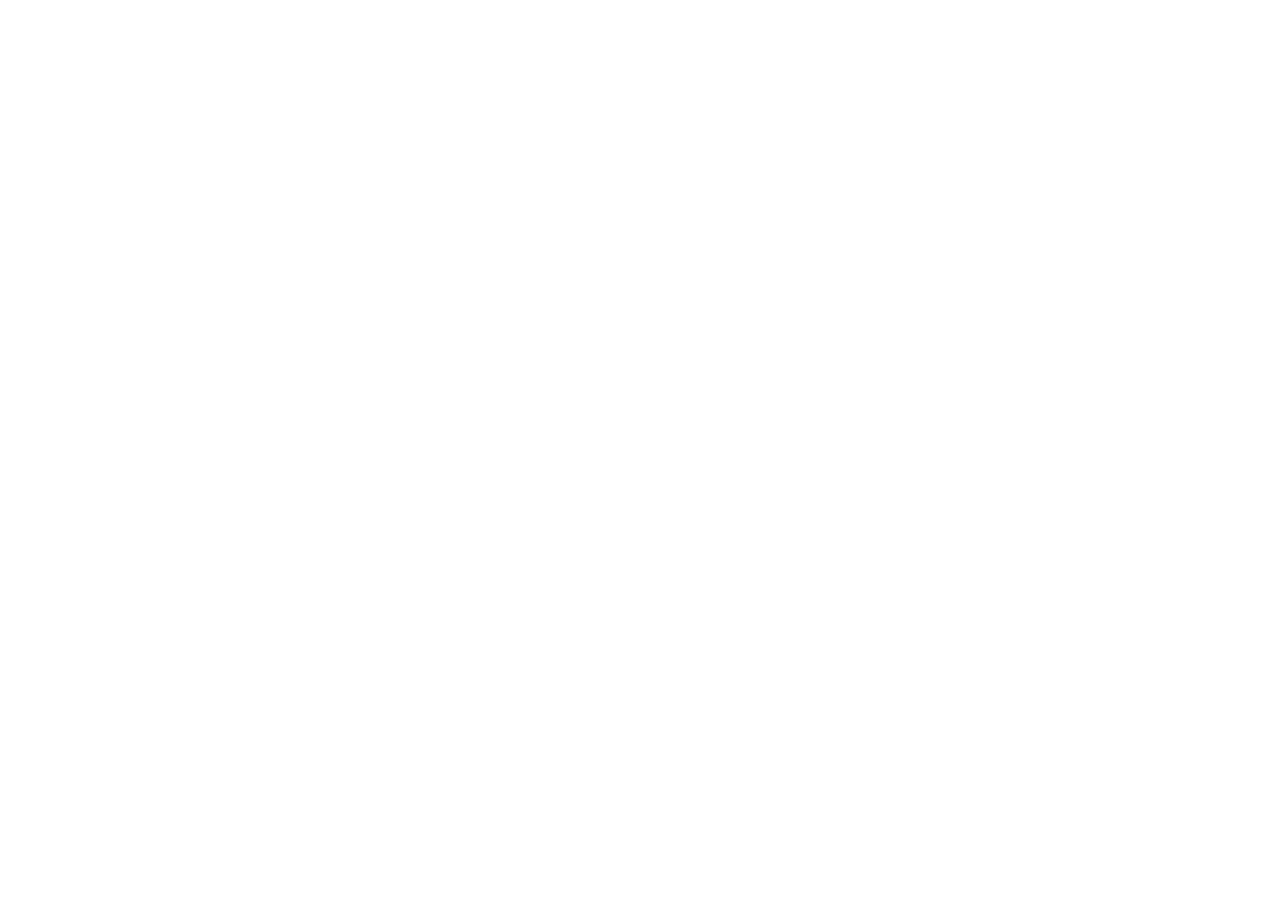
==== fansite2.html @ f53fa8ad "ajout du fichier 2" ====
<!DOCTYPE html>
<html lang="fr">
<head>
    <meta charset="UTF-8">
    <meta name="viewport" content="width=device-width, initial-scale=1.0">
    <title>Fansite</title>
</head>
<body>
    
</body>
</html>
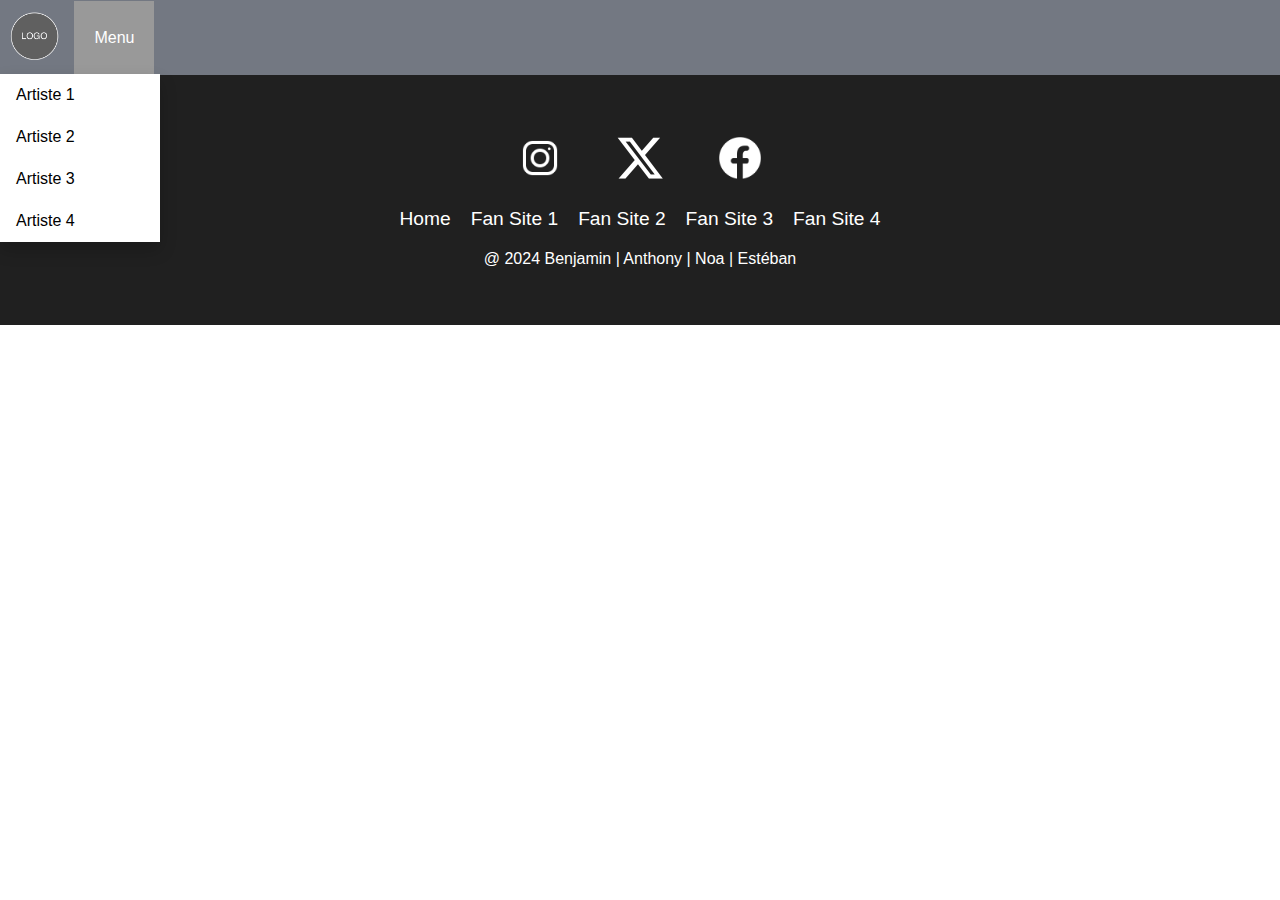
==== commit 64a8833b: "Ajout du dossier d'image" ====
--- a/fansite2.html
+++ b/fansite2.html
@@ -3,9 +3,37 @@
 <head>
     <meta charset="UTF-8">
     <meta name="viewport" content="width=device-width, initial-scale=1.0">
+    <link href="header.css" rel="stylesheet" />
+    <link href="footer.css" rel="stylesheet" />
     <title>Fansite</title>
 </head>
 <body>
-    
+    <header>
+        <div class="menu-container">
+            <a href="index.html"><img src="image/logo-placeholder-image.png" alt="Logo Fansite"></a>
+            <button class="menu-button">Menu</button>
+            <div class="menu-dropdown">
+                <a href="article1.html">Artiste 1</a>
+                <a href="article2.html">Artiste 2</a>
+                <a href="article3.html">Artiste 3</a>
+                <a href="article4.html">Artiste 4</a>
+            </div>
+        </div>
+    </header>
+    <footer>
+        <ul class="social-link">
+            <li><a href="#"><img src="./image/instagram.png" alt="Logo Instagram" name="logo-instagram"></a></li>
+            <li><a href="#"><img src="./image/X.png" alt="Logo Twitter" name="logo-twitter"></a></li>
+            <li><a href="#"><img src="./image/facebook.png" alt="Logo FaceBook" name="logo-facebook"></a></li>
+        </ul>
+        <ul class="menu-link">
+            <li><a href="#">Home</a></li>
+            <li><a href="#">Fan Site 1</a></li>
+            <li><a href="#">Fan Site 2</a></li>
+            <li><a href="#">Fan Site 3</a></li>
+            <li><a href="#">Fan Site 4</a></li>
+        </ul>
+        <p>@ 2024 Benjamin | Anthony | Noa | Estéban</p>
+    </footer>
 </body>
 </html>--- a/header.css
+++ b/header.css
@@ -0,0 +1,81 @@
+header {
+    height: 75px;
+    background-color: #737882;
+    font-family: 'Franklin Gothic Medium', 'Arial Narrow', Arial, sans-serif;
+    display: flex;
+    flex-direction: row;
+    align-items: center;
+    color: #ffffff;
+
+    img {
+        padding-top: 30px;
+        height: 70px;
+        width: 70px;
+    }
+
+    a {
+        color: #ffffff;
+        text-decoration: none;
+    }
+
+    a:hover {
+        color:#ffffff; 
+        text-decoration:none; 
+        cursor:pointer;  
+    }
+
+    /* Style de base pour le conteneur */
+    .menu-container {
+        position: relative;
+        display: inline-block;
+    }
+
+    /* Style du bouton */
+    .menu-button {
+        height: 75px;
+        background-color: #999999;
+        color: white;
+        padding: 10px 20px;
+        font-size: 16px;
+        border: none;
+        cursor: pointer;
+        position: relative;
+        top: -28px;
+
+    }
+
+    /* Style de la liste déroulante */
+    .menu-dropdown {
+        display: none;
+        position: absolute;
+        top: 103px;
+        background-color: white;
+        min-width: 160px;
+        box-shadow: 0px 8px 16px rgba(0, 0, 0, 0.2);
+        z-index: 1;
+    }
+
+    /* Liens dans le menu */
+    .menu-dropdown a {
+        color: black;
+        padding: 12px 16px;
+        text-decoration: none;
+        display: block;
+    }
+
+    /* Changement de couleur au survol */
+    .menu-dropdown a:hover {
+        background-color: #ddd;
+    }
+
+    /* Afficher le menu au survol */
+    .menu-container:hover .menu-dropdown {
+        display: block;
+    }
+
+    /* Style bouton au survol */
+    .menu-button:hover {
+        background-color: #dbdbdb;
+    }
+
+}--- a/footer.css
+++ b/footer.css
@@ -0,0 +1,45 @@
+*{
+    margin: 0;
+    padding: 0;
+}
+
+footer{
+    background-color: rgb(32, 32, 32);
+    color: white;
+    width: 100%;
+    height: 250px;
+    display: flex;
+    justify-content: center;
+    align-items: center;
+    flex-direction: column;
+
+.menu-link{
+    display: flex;
+    flex-direction: row;
+    list-style: none;
+    gap: 20px;
+    padding-bottom: 20px;
+}
+.social-link{
+    display: flex;
+    flex-direction: row;
+    list-style: none;
+    gap: 50px;
+    padding-bottom: 20px;
+}
+a{
+    color: white;
+    text-decoration: none;
+    font-family: Arial, Helvetica, sans-serif;
+    font-size: 1.2rem;
+}
+p{
+    font-family: Arial, Helvetica, sans-serif;
+}
+
+img{
+    width: 50px;
+    height: auto;
+}
+
+}
